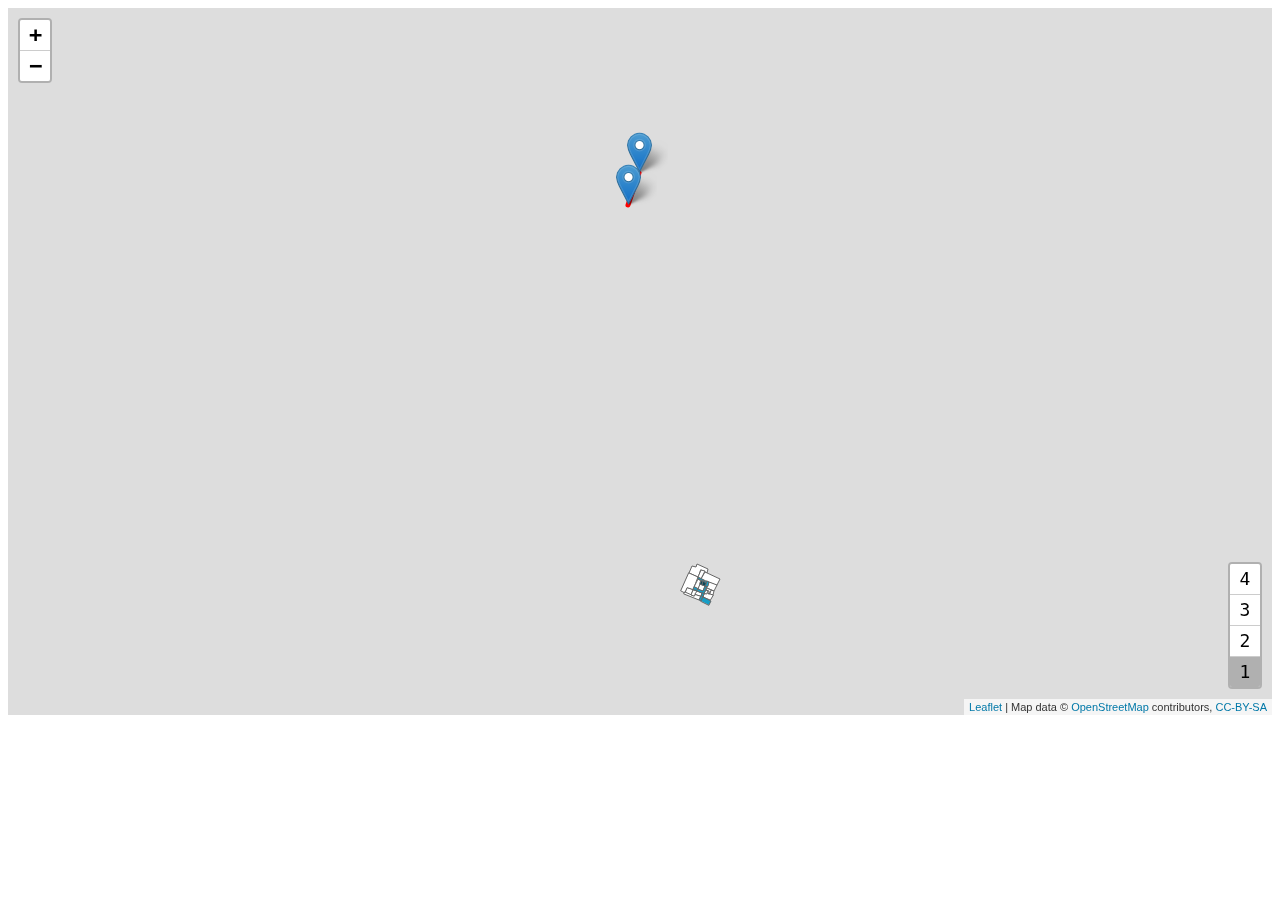
==== edit.html @ 786cc902 "Initial Commit on creation of edit functionality" ====
<html>

<head>
	<meta http-equiv="Content-Type" content="text/html; charset=UTF-8" />
	<meta name="viewport" content="width=device-width,initial-scale=1" />
	
    <link rel="stylesheet" type="text/css" href="css/tool.css" media="all" />
	<link rel="stylesheet" type="text/css" href="leaflet/leaflet.css" />
	
	<script type="text/javascript" src="js/jquery-3.1.0.min.js"></script>
	<script type="text/javascript" src="leaflet/leaflet.js"></script>
	<script type="text/javascript" src="leaflet/leaflet-indoor.js"></script>
	<script type="text/javascript" src="map.js"></script>
	<script type="text/javascript" src="edit.js"></script>
</head>

<body>
	<div class="center-block" id="map">
		
	</div>
	<script> 
		makeMap(false);
		init();
	</script>
</body>
</html>
---- css/tool.css ----
#map {
    height: 80%;
    width: 100%;
}
---- leaflet/leaflet.css ----
/* required styles */

.leaflet-pane,
.leaflet-tile,
.leaflet-marker-icon,
.leaflet-marker-shadow,
.leaflet-tile-container,
.leaflet-pane > svg,
.leaflet-pane > canvas,
.leaflet-zoom-box,
.leaflet-image-layer,
.leaflet-layer {
	position: absolute;
	left: 0;
	top: 0;
	}
.leaflet-container {
	overflow: hidden;
	}
.leaflet-tile,
.leaflet-marker-icon,
.leaflet-marker-shadow {
	-webkit-user-select: none;
	   -moz-user-select: none;
	        user-select: none;
	  -webkit-user-drag: none;
	}
/* Safari renders non-retina tile on retina better with this, but Chrome is worse */
.leaflet-safari .leaflet-tile {
	image-rendering: -webkit-optimize-contrast;
	}
/* hack that prevents hw layers "stretching" when loading new tiles */
.leaflet-safari .leaflet-tile-container {
	width: 1600px;
	height: 1600px;
	-webkit-transform-origin: 0 0;
	}
.leaflet-marker-icon,
.leaflet-marker-shadow {
	display: block;
	}
/* .leaflet-container svg: reset svg max-width decleration shipped in Joomla! (joomla.org) 3.x */
/* .leaflet-container img: map is broken in FF if you have max-width: 100% on tiles */
.leaflet-container .leaflet-overlay-pane svg,
.leaflet-container .leaflet-marker-pane img,
.leaflet-container .leaflet-shadow-pane img,
.leaflet-container .leaflet-tile-pane img,
.leaflet-container img.leaflet-image-layer {
	max-width: none !important;
	}

.leaflet-container.leaflet-touch-zoom {
	-ms-touch-action: pan-x pan-y;
	touch-action: pan-x pan-y;
	}
.leaflet-container.leaflet-touch-drag {
	-ms-touch-action: pinch-zoom;
	}
.leaflet-container.leaflet-touch-drag.leaflet-touch-zoom {
	-ms-touch-action: none;
	touch-action: none;
}
.leaflet-container {
	-webkit-tap-highlight-color: transparent;
}
.leaflet-container a {
	-webkit-tap-highlight-color: rgba(51, 181, 229, 0.4);
}
.leaflet-tile {
	filter: inherit;
	visibility: hidden;
	}
.leaflet-tile-loaded {
	visibility: inherit;
	}
.leaflet-zoom-box {
	width: 0;
	height: 0;
	-moz-box-sizing: border-box;
	     box-sizing: border-box;
	z-index: 800;
	}
/* workaround for https://bugzilla.mozilla.org/show_bug.cgi?id=888319 */
.leaflet-overlay-pane svg {
	-moz-user-select: none;
	}

.leaflet-pane         { z-index: 400; }

.leaflet-tile-pane    { z-index: 200; }
.leaflet-overlay-pane { z-index: 400; }
.leaflet-shadow-pane  { z-index: 500; }
.leaflet-marker-pane  { z-index: 600; }
.leaflet-tooltip-pane   { z-index: 650; }
.leaflet-popup-pane   { z-index: 700; }

.leaflet-map-pane canvas { z-index: 100; }
.leaflet-map-pane svg    { z-index: 200; }

.leaflet-vml-shape {
	width: 1px;
	height: 1px;
	}
.lvml {
	behavior: url(#default#VML);
	display: inline-block;
	position: absolute;
	}


/* control positioning */

.leaflet-control {
	position: relative;
	z-index: 800;
	pointer-events: visiblePainted; /* IE 9-10 doesn't have auto */
	pointer-events: auto;
	}
.leaflet-top,
.leaflet-bottom {
	position: absolute;
	z-index: 1000;
	pointer-events: none;
	}
.leaflet-top {
	top: 0;
	}
.leaflet-right {
	right: 0;
	}
.leaflet-bottom {
	bottom: 0;
	}
.leaflet-left {
	left: 0;
	}
.leaflet-control {
	float: left;
	clear: both;
	}
.leaflet-right .leaflet-control {
	float: right;
	}
.leaflet-top .leaflet-control {
	margin-top: 10px;
	}
.leaflet-bottom .leaflet-control {
	margin-bottom: 10px;
	}
.leaflet-left .leaflet-control {
	margin-left: 10px;
	}
.leaflet-right .leaflet-control {
	margin-right: 10px;
	}


/* zoom and fade animations */

.leaflet-fade-anim .leaflet-tile {
	will-change: opacity;
	}
.leaflet-fade-anim .leaflet-popup {
	opacity: 0;
	-webkit-transition: opacity 0.2s linear;
	   -moz-transition: opacity 0.2s linear;
	     -o-transition: opacity 0.2s linear;
	        transition: opacity 0.2s linear;
	}
.leaflet-fade-anim .leaflet-map-pane .leaflet-popup {
	opacity: 1;
	}
.leaflet-zoom-animated {
	-webkit-transform-origin: 0 0;
	    -ms-transform-origin: 0 0;
	        transform-origin: 0 0;
	}
.leaflet-zoom-anim .leaflet-zoom-animated {
	will-change: transform;
	}
.leaflet-zoom-anim .leaflet-zoom-animated {
	-webkit-transition: -webkit-transform 0.25s cubic-bezier(0,0,0.25,1);
	   -moz-transition:    -moz-transform 0.25s cubic-bezier(0,0,0.25,1);
	     -o-transition:      -o-transform 0.25s cubic-bezier(0,0,0.25,1);
	        transition:         transform 0.25s cubic-bezier(0,0,0.25,1);
	}
.leaflet-zoom-anim .leaflet-tile,
.leaflet-pan-anim .leaflet-tile {
	-webkit-transition: none;
	   -moz-transition: none;
	     -o-transition: none;
	        transition: none;
	}

.leaflet-zoom-anim .leaflet-zoom-hide {
	visibility: hidden;
	}


/* cursors */

.leaflet-interactive {
	cursor: pointer;
	}
.leaflet-grab {
	cursor: -webkit-grab;
	cursor:    -moz-grab;
	}
.leaflet-crosshair,
.leaflet-crosshair .leaflet-interactive {
	cursor: crosshair;
	}
.leaflet-popup-pane,
.leaflet-control {
	cursor: auto;
	}
.leaflet-dragging .leaflet-grab,
.leaflet-dragging .leaflet-grab .leaflet-interactive,
.leaflet-dragging .leaflet-marker-draggable {
	cursor: move;
	cursor: -webkit-grabbing;
	cursor:    -moz-grabbing;
	}

/* marker & overlays interactivity */
.leaflet-marker-icon,
.leaflet-marker-shadow,
.leaflet-image-layer,
.leaflet-pane > svg path,
.leaflet-tile-container {
	pointer-events: none;
	}

.leaflet-marker-icon.leaflet-interactive,
.leaflet-image-layer.leaflet-interactive,
.leaflet-pane > svg path.leaflet-interactive {
	pointer-events: visiblePainted; /* IE 9-10 doesn't have auto */
	pointer-events: auto;
	}

/* visual tweaks */

.leaflet-container {
	background: #ddd;
	outline: 0;
	}
.leaflet-container a {
	color: #0078A8;
	}
.leaflet-container a.leaflet-active {
	outline: 2px solid orange;
	}
.leaflet-zoom-box {
	border: 2px dotted #38f;
	background: rgba(255,255,255,0.5);
	}


/* general typography */
.leaflet-container {
	font: 12px/1.5 "Helvetica Neue", Arial, Helvetica, sans-serif;
	}


/* general toolbar styles */

.leaflet-bar {
	box-shadow: 0 1px 5px rgba(0,0,0,0.65);
	border-radius: 4px;
	}
.leaflet-bar a,
.leaflet-bar a:hover {
	background-color: #fff;
	border-bottom: 1px solid #ccc;
	width: 26px;
	height: 26px;
	line-height: 26px;
	display: block;
	text-align: center;
	text-decoration: none;
	color: black;
	}
.leaflet-bar a,
.leaflet-control-layers-toggle {
	background-position: 50% 50%;
	background-repeat: no-repeat;
	display: block;
	}
.leaflet-bar a:hover {
	background-color: #f4f4f4;
	}
.leaflet-bar a:first-child {
	border-top-left-radius: 4px;
	border-top-right-radius: 4px;
	}
.leaflet-bar a:last-child {
	border-bottom-left-radius: 4px;
	border-bottom-right-radius: 4px;
	border-bottom: none;
	}
.leaflet-bar a.leaflet-disabled {
	cursor: default;
	background-color: #f4f4f4;
	color: #bbb;
	}

.leaflet-touch .leaflet-bar a {
	width: 30px;
	height: 30px;
	line-height: 30px;
	}
.leaflet-touch .leaflet-bar a:first-child {
	border-top-left-radius: 2px;
	border-top-right-radius: 2px;
	}
.leaflet-touch .leaflet-bar a:last-child {
	border-bottom-left-radius: 2px;
	border-bottom-right-radius: 2px;
	}

/* zoom control */

.leaflet-control-zoom-in,
.leaflet-control-zoom-out {
	font: bold 18px 'Lucida Console', Monaco, monospace;
	text-indent: 1px;
	}

.leaflet-touch .leaflet-control-zoom-in, .leaflet-touch .leaflet-control-zoom-out  {
	font-size: 22px;
	}


/* layers control */

.leaflet-control-layers {
	box-shadow: 0 1px 5px rgba(0,0,0,0.4);
	background: #fff;
	border-radius: 5px;
	}
.leaflet-control-layers-toggle {
	background-image: url(images/layers.png);
	width: 36px;
	height: 36px;
	}
.leaflet-retina .leaflet-control-layers-toggle {
	background-image: url(images/layers-2x.png);
	background-size: 26px 26px;
	}
.leaflet-touch .leaflet-control-layers-toggle {
	width: 44px;
	height: 44px;
	}
.leaflet-control-layers .leaflet-control-layers-list,
.leaflet-control-layers-expanded .leaflet-control-layers-toggle {
	display: none;
	}
.leaflet-control-layers-expanded .leaflet-control-layers-list {
	display: block;
	position: relative;
	}
.leaflet-control-layers-expanded {
	padding: 6px 10px 6px 6px;
	color: #333;
	background: #fff;
	}
.leaflet-control-layers-scrollbar {
	overflow-y: scroll;
	padding-right: 5px;
	}
.leaflet-control-layers-selector {
	margin-top: 2px;
	position: relative;
	top: 1px;
	}
.leaflet-control-layers label {
	display: block;
	}
.leaflet-control-layers-separator {
	height: 0;
	border-top: 1px solid #ddd;
	margin: 5px -10px 5px -6px;
	}

/* Default icon URLs */
.leaflet-default-icon-path {
	background-image: url(images/marker-icon.png);
	}


/* attribution and scale controls */

.leaflet-container .leaflet-control-attribution {
	background: #fff;
	background: rgba(255, 255, 255, 0.7);
	margin: 0;
	}
.leaflet-control-attribution,
.leaflet-control-scale-line {
	padding: 0 5px;
	color: #333;
	}
.leaflet-control-attribution a {
	text-decoration: none;
	}
.leaflet-control-attribution a:hover {
	text-decoration: underline;
	}
.leaflet-container .leaflet-control-attribution,
.leaflet-container .leaflet-control-scale {
	font-size: 11px;
	}
.leaflet-left .leaflet-control-scale {
	margin-left: 5px;
	}
.leaflet-bottom .leaflet-control-scale {
	margin-bottom: 5px;
	}
.leaflet-control-scale-line {
	border: 2px solid #777;
	border-top: none;
	line-height: 1.1;
	padding: 2px 5px 1px;
	font-size: 11px;
	white-space: nowrap;
	overflow: hidden;
	-moz-box-sizing: border-box;
	     box-sizing: border-box;

	background: #fff;
	background: rgba(255, 255, 255, 0.5);
	}
.leaflet-control-scale-line:not(:first-child) {
	border-top: 2px solid #777;
	border-bottom: none;
	margin-top: -2px;
	}
.leaflet-control-scale-line:not(:first-child):not(:last-child) {
	border-bottom: 2px solid #777;
	}

.leaflet-touch .leaflet-control-attribution,
.leaflet-touch .leaflet-control-layers,
.leaflet-touch .leaflet-bar {
	box-shadow: none;
	}
.leaflet-touch .leaflet-control-layers,
.leaflet-touch .leaflet-bar {
	border: 2px solid rgba(0,0,0,0.2);
	background-clip: padding-box;
	}


/* popup */

.leaflet-popup {
	position: absolute;
	text-align: center;
	margin-bottom: 20px;
	}
.leaflet-popup-content-wrapper {
	padding: 1px;
	text-align: left;
	border-radius: 12px;
	}
.leaflet-popup-content {
	margin: 13px 19px;
	line-height: 1.4;
	}
.leaflet-popup-content p {
	margin: 18px 0;
	}
.leaflet-popup-tip-container {
	width: 40px;
	height: 20px;
	position: absolute;
	left: 50%;
	margin-left: -20px;
	overflow: hidden;
	pointer-events: none;
	}
.leaflet-popup-tip {
	width: 17px;
	height: 17px;
	padding: 1px;

	margin: -10px auto 0;

	-webkit-transform: rotate(45deg);
	   -moz-transform: rotate(45deg);
	    -ms-transform: rotate(45deg);
	     -o-transform: rotate(45deg);
	        transform: rotate(45deg);
	}
.leaflet-popup-content-wrapper,
.leaflet-popup-tip {
	background: white;
	color: #333;
	box-shadow: 0 3px 14px rgba(0,0,0,0.4);
	}
.leaflet-container a.leaflet-popup-close-button {
	position: absolute;
	top: 0;
	right: 0;
	padding: 4px 4px 0 0;
	border: none;
	text-align: center;
	width: 18px;
	height: 14px;
	font: 16px/14px Tahoma, Verdana, sans-serif;
	color: #c3c3c3;
	text-decoration: none;
	font-weight: bold;
	background: transparent;
	}
.leaflet-container a.leaflet-popup-close-button:hover {
	color: #999;
	}
.leaflet-popup-scrolled {
	overflow: auto;
	border-bottom: 1px solid #ddd;
	border-top: 1px solid #ddd;
	}

.leaflet-oldie .leaflet-popup-content-wrapper {
	zoom: 1;
	}
.leaflet-oldie .leaflet-popup-tip {
	width: 24px;
	margin: 0 auto;

	-ms-filter: "progid:DXImageTransform.Microsoft.Matrix(M11=0.70710678, M12=0.70710678, M21=-0.70710678, M22=0.70710678)";
	filter: progid:DXImageTransform.Microsoft.Matrix(M11=0.70710678, M12=0.70710678, M21=-0.70710678, M22=0.70710678);
	}
.leaflet-oldie .leaflet-popup-tip-container {
	margin-top: -1px;
	}

.leaflet-oldie .leaflet-control-zoom,
.leaflet-oldie .leaflet-control-layers,
.leaflet-oldie .leaflet-popup-content-wrapper,
.leaflet-oldie .leaflet-popup-tip {
	border: 1px solid #999;
	}


/* div icon */

.leaflet-div-icon {
	background: #fff;
	border: 1px solid #666;
	}


/* Tooltip */
/* Base styles for the element that has a tooltip */
.leaflet-tooltip {
	position: absolute;
	padding: 6px;
	background-color: #fff;
	border: 1px solid #fff;
	border-radius: 3px;
	color: #222;
	white-space: nowrap;
	-webkit-user-select: none;
	-moz-user-select: none;
	-ms-user-select: none;
	user-select: none;
	pointer-events: none;
	box-shadow: 0 1px 3px rgba(0,0,0,0.4);
	}
.leaflet-tooltip.leaflet-clickable {
	cursor: pointer;
	pointer-events: auto;
	}
.leaflet-tooltip-top:before,
.leaflet-tooltip-bottom:before,
.leaflet-tooltip-left:before,
.leaflet-tooltip-right:before {
	position: absolute;
	pointer-events: none;
	border: 6px solid transparent;
	background: transparent;
	content: "";
	}

/* Directions */

.leaflet-tooltip-bottom {
	margin-top: 6px;
}
.leaflet-tooltip-top {
	margin-top: -6px;
}
.leaflet-tooltip-bottom:before,
.leaflet-tooltip-top:before {
	left: 50%;
	margin-left: -6px;
	}
.leaflet-tooltip-top:before {
	bottom: 0;
	margin-bottom: -12px;
	border-top-color: #fff;
	}
.leaflet-tooltip-bottom:before {
	top: 0;
	margin-top: -12px;
	margin-left: -6px;
	border-bottom-color: #fff;
	}
.leaflet-tooltip-left {
	margin-left: -6px;
}
.leaflet-tooltip-right {
	margin-left: 6px;
}
.leaflet-tooltip-left:before,
.leaflet-tooltip-right:before {
	top: 50%;
	margin-top: -6px;
	}
.leaflet-tooltip-left:before {
	right: 0;
	margin-right: -12px;
	border-left-color: #fff;
	}
.leaflet-tooltip-right:before {
	left: 0;
	margin-left: -12px;
	border-right-color: #fff;
	}
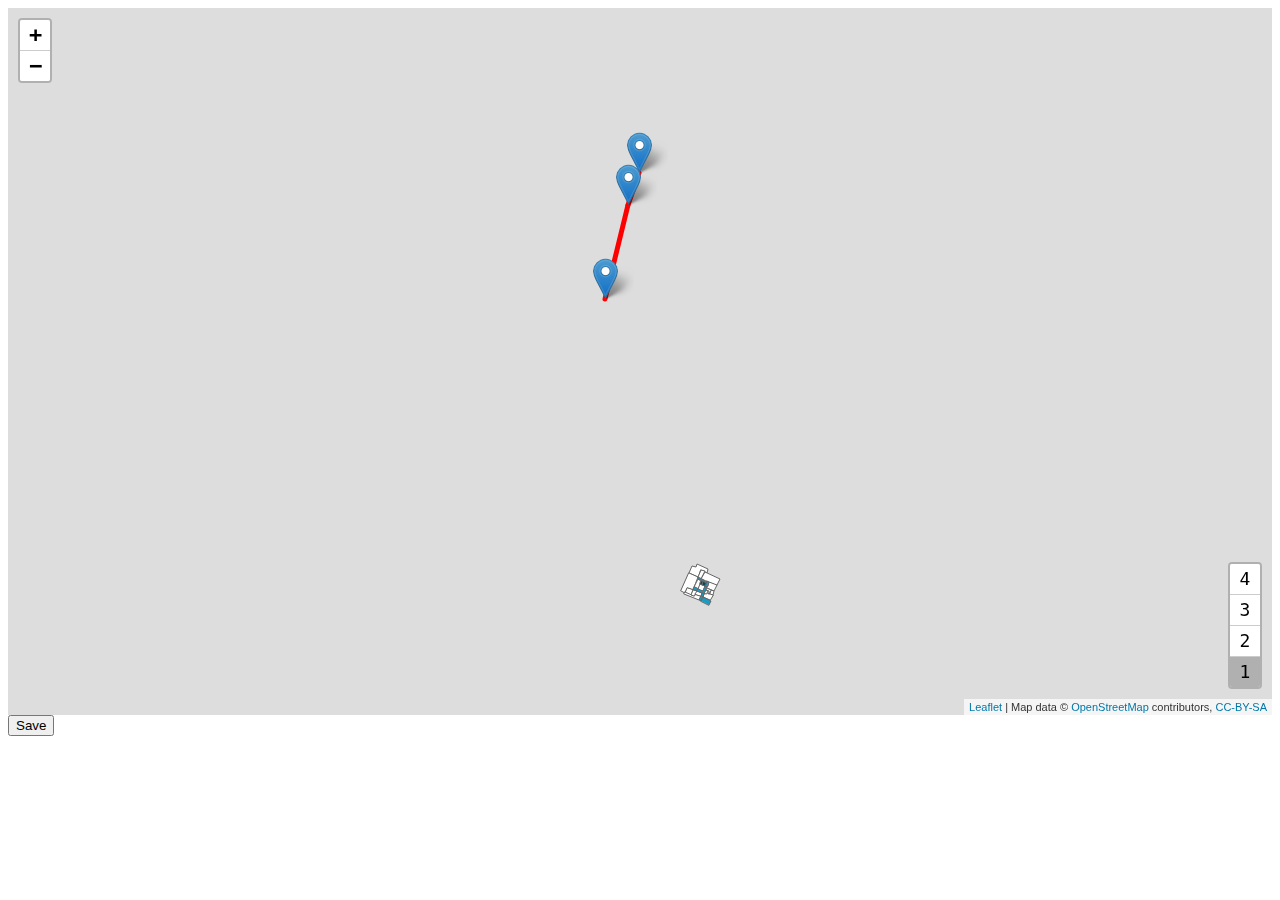
==== commit ca91596f: "implemented the ability to save newly drawn nodes and edges, using an ajax call to a php script." ====
--- a/edit.html
+++ b/edit.html
@@ -18,6 +18,9 @@
 	<div class="center-block" id="map">
 		
 	</div>
+	<div>
+		<input id="Save" type="button" value="Save" onclick="saveFiles();" /><br>
+	</div>
 	<script> 
 		makeMap(false);
 		init();
